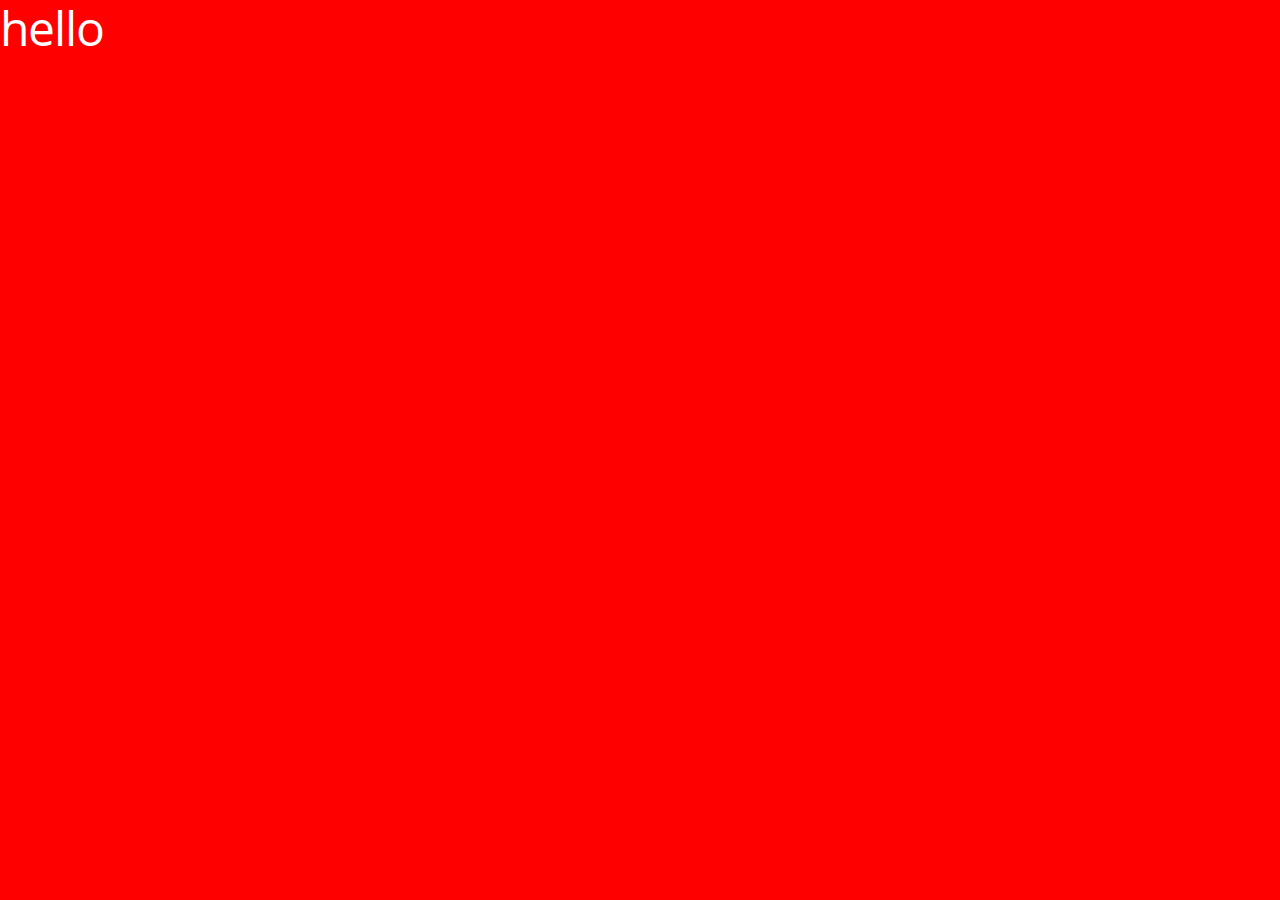
==== root/index.html @ 97a3c3c4 "set up the new files structure" ====
<!DOCTYPE html>
<html lang="en">
<head>
	<meta charset="UTF-8">
	<meta name="viewport" content="user-scalable=no,width=device-width,initial-scale=1">
	<title>Bit</title>
	<link rel="stylesheet" href="css/common.css">
	<link rel="stylesheet" href="css/fontsEn.css">
	<link rel="stylesheet" href="css/font-awesome/css/font-awesome.min.css">
	<link rel="stylesheet" href="css/grids.css">
	<link rel="stylesheet" href="css/style.css">

	<script type="text/javascript" src="lib/js/jquery-3.2.1.min.js"></script>
	<script type="text/javascript" src="lib/js/jquery.easing.min.js"></script>
	<script type="text/javascript" src="js/script.js"></script>
</head>
<body>
	<h1>hello</h1>
	
</body>
</html>
---- root/css/common.css ----
* {
	box-sizing:border-box;
}



html, body, div, span, applet, object, iframe, h1, h2, h3, h4, h5, h6, p, blockquote, pre, a, abbr, acronym, address, big, cite, code, del, dfn, em, font, ins, kbd, q, s, samp, small, strike, strong, sub, sup, tt, var, dl, dt, dd, ol, ul, li, fieldset, form, label, legend, table, caption, tbody, tfoot, thead, tr, th, td {
    border: 0;
    font-family: inherit;
    font-size: 100%;
    font-style: inherit;
    font-weight: inherit;
    margin: 0;
    outline: 0;
    padding: 0;
    vertical-align: baseline;
    word-wrap: break-word;
}

input:focus,
select:focus,
textarea:focus,
button:focus {
    outline: none;
}

body {
	margin:0;
}

.row:after{
	clear:both;
	content:'';
	display: table;
}

nav:after{
  clear:both;
  content:'';
  display: table;
}

head:after{
  clear:both;
  content:'';
  display: table;
}

section:after{
	clear:both;
	content:'';
	display: table;
}
footer{
	background-color: #1a1c1e;
	padding:60px 0px;
	
}
footer:after{
	clear:both;
	content:'';
	display: table;
}

.disable-select {
  -webkit-user-select: none;  
  -moz-user-select: none;    
  -ms-user-select: none;      
  user-select: none;
}

.bg-img-setting{
  background-repeat: no-repeat;
  background-position: center;
  background-size: cover;
}


.display-none{
  display: none;
}

.display-block{
  display: block;
}
.position-left{
  left:-100%;
}
.position-middle{
  left:0;
}

.height-100{
	height: 200px
}
.section-title{
  text-align: center;
  padding: 120px 0 30px 0;
  margin-bottom: 30px;
  /*border-bottom: 1px solid #888888;*/
}

.section-subtitle{
  text-align: center;
  padding: 0px 0 40px 0;
}

.section-subtitle-top-border{
  padding: 60px 0 40px 0;
  border-top: 1px solid #888888;
}


.font-color-white{
  color:#ffffff;
}

.font-color-ccc{
  color:#cccccc;
}

.font-color-666{
  color:#666666;
}



nav ul{
	list-style-type:none; 
	margin: 0;
	padding: 0;
}


nav ul:after {
	content:'';
	display:table;
	clear:both;
}

a {
	text-decoration:none;
}

.text-center{
  text-align: center;
}

.text-left{
  text-align: left;
}

.btn{
	padding: 14px 20px;
	background-color:#bc1515;
	cursor: pointer;
	text-align: center;
	border: 3px solid rgba(0, 0, 0, 0);
	border-radius: 2em;
	margin-top: 40px;
	outline:none;
	-webkit-appearance: none;
	transition: all .3s;
	margin-top:100px;
}

.btn-li{
	list-style-type:none; 
	margin-top: 80px;	
}

.map-btn{
	padding: 6px 10px;
	background-color:#1974d2;
	cursor: pointer;
	text-align: center;
	border: 3px solid rgba(0, 0, 0, 0);
	border-radius: 10px;
	margin-top: 40px;
	outline:none;
	-webkit-appearance: none;
	transition: all .3s;
	margin-top:100px;
}

.map-btn-li-1{
	list-style-type:none; 
	margin-top: 6px;
	padding
}

.map-btn-li-1 p{
	margin:0;
}

.map-btn-li-2{
	list-style-type:none; 
	margin-top: 6px;
	padding
}

.map-btn-li-2 p{
	margin:0;
}

.btn:hover{
	background-color: rgba(0,0,0,0);
	border: 3px solid #bc1515;
	color:#bc1515;
}

.hellowords-box .btn:hover{
	background-color: rgba(0,0,0,0);
	border: 3px solid #ffffff;
	color:#ffffff;
}

.bu-ct-list-hover{
	background-color: #74abe4;
}

.padding-general{
	padding: 200px 100px;
}


.hvr-underline-from-left:before{
	background: #1974d2;
}

.display-type-desktop{
	display: block;
}

.display-type-mobile{
	display: none;
}

.h3-div{
  padding-left: 10%;
  padding-right: 10%;
}

.animation{
	opacity: 1;
	position: relative;
	top: 0;
	left: 0;
	right: 0;
	bottom: 0;
	transition: all .6s;
}

.fade-in-up{
	opacity: 0;
	top:60px;
}

.fade-in-left{
	opacity: 0;
	left:-60px;
}

.fade-in-right{
	opacity: 0;
	left:60px;
}





/* Medium State */

@media (max-width:1280px) {

	.padding-general{
		padding: 140px 60px;
	}


}

/* Small State */
@media (max-width:760px) {

	.display-type-desktop{
		display: none;
	}

	.display-type-mobile{
		display: block;
	}

	.padding-general{
		padding: 100px 20px;
	}

}
---- root/css/fontsEn.css ----
@font-face {
  font-family: "OpenSans-Regular";
  src: url("../fonts/OpenSans/OpenSans-Regular.ttf") format("opentype");
}

@font-face {
  font-family: "OpenSans-bold";
  src: url("../fonts/OpenSans/OpenSans-Bold.ttf") format("opentype");
}

@font-face {
  font-family: "OpenSans-light";
  src: url("../fonts/OpenSans/OpenSans-Light.ttf") format("opentype");
}





h1{
	font-family: OpenSans-Regular;
	font-weight: 300;
	font-size: 48px;
	line-height: 56px;
	color: #ffffff;
	letter-spacing: -1px;
}

h2{
	font-family: OpenSans-Regular;
	font-weight: 400;
	font-size: 30px;
	line-height: 40px;
	letter-spacing: -1px;
	color: #bc1515;
}

h3{
	font-family: OpenSans-Light;
	font-weight: 100;
	font-size: 18px;
	line-height: 32px;
	color: #cccccc;
}

h4{
	font-family: OpenSans-Regular;
	font-weight: 400;
	font-size: 16px;
	line-height: 24px;
	color: #2a2a2a;
}
h5{
	font-family: OpenSans-bold;
	text-transform: uppercase;
	font-weight: bold;
	font-size: 20px;
	/*line-height: 14px;*/
	letter-spacing: 2px;
	color: #ffffff;
	margin-top: 30px;
}

p{
	font-family: OpenSans-Regular;
	font-weight: 200;
	font-size: 16px;
	line-height: 24px;
	color: #7c7c7c;
}

nav a{
	font-family: OpenSans-Regular;
	font-weight: 200;
	font-size: 14px;
	line-height: 60px;
	color: #ffffff;
	transition: all .3s;
}

nav a:hover{
	color: #bc1515;
}

.ham-list a{
	list-style-type:none; 
	margin: 0;
	padding: 0;
	font-family: OpenSans-Regular;
	font-weight: 200;
	font-size: 20px;
	line-height: 80px;
	color: #ffffff;
	margin-left: auto;
	margin-right: auto;
}

.partner-hover-box h2{
	margin: 0;
	padding: 0;
	font-family: OpenSans-Regular;
	font-weight: 200;
	font-size: 24px;
	line-height: 425px;
	color: #ffffff;
}

.btn{
	font-family: OpenSans-Regular;
	font-weight: 400;
	font-size: 12px;
	line-height: 12px;
	color: #ffffff;
	letter-spacing: 2px;
}

footer h1{
	font-family: OpenSans-Regular;
	font-weight: 200;
	font-size: 18px;
	line-height: 24px;
	color: #ffffff;
	padding-bottom: 40px
}

footer p{
	margin-bottom: 15px;
	color:#999999;
	font-weight: 100;
	font-size: 14px;
	line-height: 24px;
	color: #999999;
}

footer a{
	font-family: OpenSans-Regular;
	font-weight: 100;
	font-size: 14px;
	line-height: 24px;
	color: #999999;
	padding-right: 10px;
	padding-left: 10px;
	
}


.social-network{
	font-size: 24px;
	line-height: 36px;
}


.team-each-des li{
	font-family: OpenSans-Regular;
	font-size: 16px;
	line-height: 24px;
	color: #7c7c7c;
	margin-top: 3px;
	font-weight: 100;
}




/* Medium State */

@media (max-width:1280px) {
	

}

/* Small State */
@media (max-width:760px) {
	h1{
		
		font-size: 36px;
		line-height: 48px;
		
	}


}
---- root/css/grids.css ----
.container {
	width:1280px;
	margin-left:auto;
	margin-right:auto;
}


.row:after {
	clear:both;
	content:'';
	display:table;
}
.row {
	margin-left:-5px;
	margin-right:-5px;
}
.column {
	float:left;
}
.column-right {
	float:right;
}
.col-lg-0 {
	display:none;
}
.col-lg-1_7{
	width: 14.28%
}
.col-lg-1 {
	width:8.3333%;
}
.col-lg-2 {
	width:16.6666%;
}
.col-lg-3 {
	width:25%;
}
.col-lg-4 {
	width:33.3333%;
}
.col-lg-4-1 {
	width:31%;
}
.col-lg-6 {
	width: 50%;
}
.col-lg-7 {
	width: 58.3333%;
}
.col-lg-8 {
	width: 66.6666%;
}
.col-lg-9 {
	width: 75%;
}
.col-lg-10 {
	width: 83.3333%;
}
.col-lg-12 {
	width: 100%;
}








/* Medium State */
@media (max-width:1280px) {
	.container {
		width:768px;
		margin-left:auto;
		margin-right:auto;
	}
	.row {
		margin-left:0;
		margin-right:0;
	}
	.col-md-0 {
		display: none;
	}
	.col-md-2 {
		width:16.6666%;
	}
	.col-md-3 {
		width:25%;
	}
	.col-md-4 {
		width:33.3333%;
	}
	.col-md-5 {
		width: 41.6666%;
	}
	.col-md-6 {
		width: 50%;
	}
	.col-md-8 {
		width: 66.6666%;
	}
	.col-md-9 {
		width: 75%;
	}
	.col-md-12 {
		width: 100%;
	}

}
/* Small State */
@media (max-width:767px) {
	.container {
		width:100%;
		margin-left:auto;
		margin-right:auto;
	}
	
	.col-sm-0 {
		display:none;
	}

	.col-sm-2 {
		width:16.6666%;
	}
	.col-sm-3 {
		width:25%;
	}
	.col-sm-4 {
		width:33.3333%;
	}
	.col-sm-6 {
		width: 50%;
	}
	.col-sm-8 {
		width: 66.6666%;
	}
	.col-sm-9 {
		width: 75%;
	}
	.col-sm-12 {
		width: 100%;
	}

}
---- root/css/style.css ----
body {
	background-color: red;
}
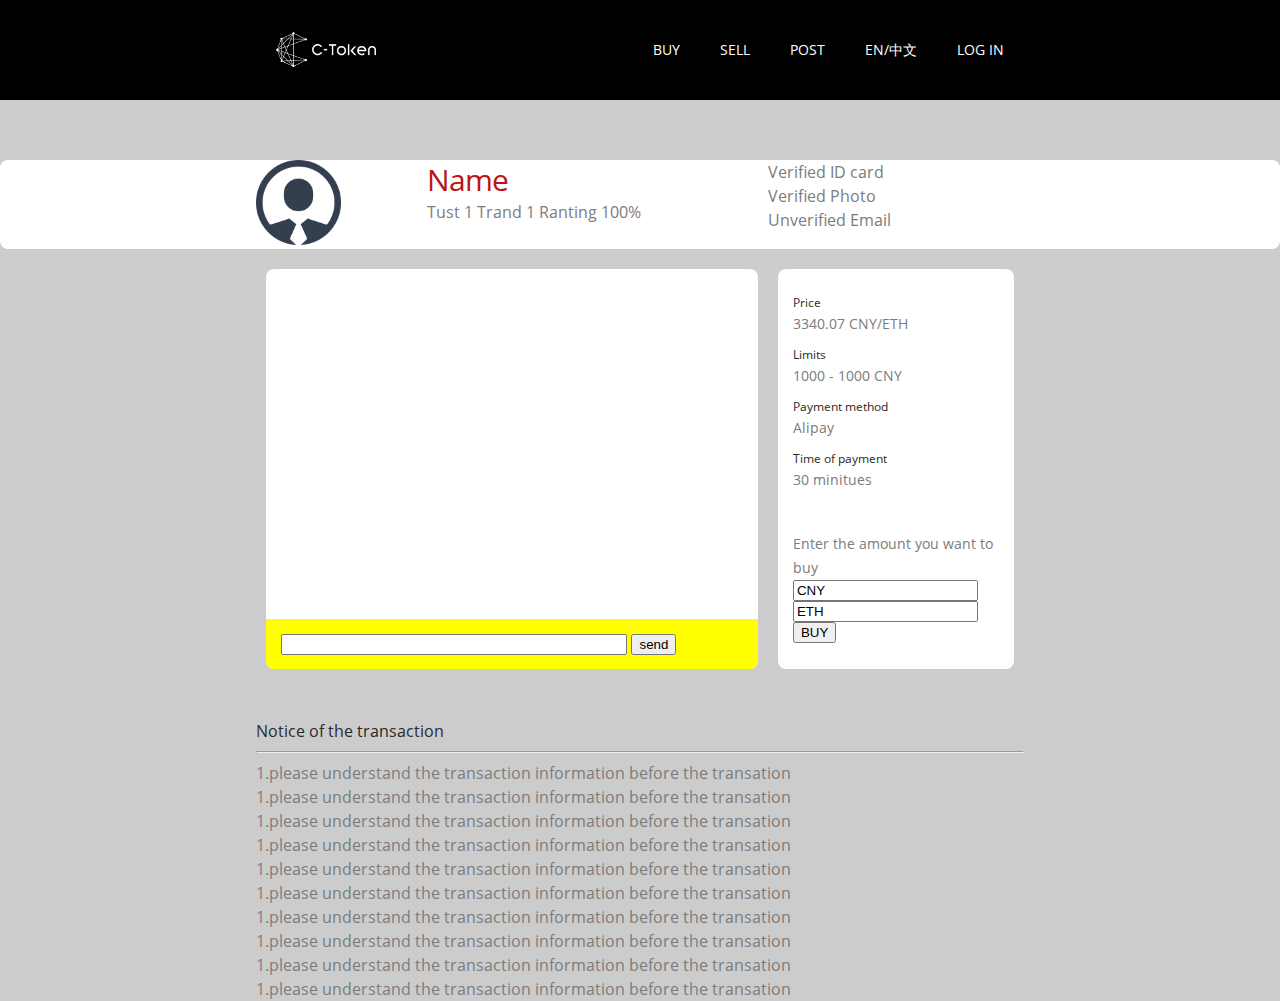
==== commit af9da331: "page 3 finished" ====
--- a/root/index.html
+++ b/root/index.html
@@ -8,6 +8,7 @@
 	<link rel="stylesheet" href="css/fontsEn.css">
 	<link rel="stylesheet" href="css/font-awesome/css/font-awesome.min.css">
 	<link rel="stylesheet" href="css/grids.css">
+	<!-- <link rel="stylesheet" href="css/style_free.css"> -->
 	<link rel="stylesheet" href="css/style.css">
 
 	<script type="text/javascript" src="lib/js/jquery-3.2.1.min.js"></script>
@@ -15,7 +16,139 @@
 	<script type="text/javascript" src="js/script.js"></script>
 </head>
 <body>
-	<h1>hello</h1>
+	<!-- <header>
+		<nav>
+			<ul class="container">
+				<li>LOGO</li>
+				<li>BUY</li>
+				<li>SELL</li>
+				<li>POST</li>
+				<li>SEARCH</li>
+			</ul>
+		</nav>
+	</header> -->
+	<header>
+	<nav>
+		<div class="container">
+			<div class="logo">
+				<a href="index.html"><img src="images/icons/logo_en.png" alt=""></a>
+			</div>
+			<ul class="desktop-view display-type-desktop smooth">
+				<li>
+					<a href="index_cn.html">LOG IN</a>
+				</li>
+				<li>
+					<a href="#ico">EN/中文</a>
+				</li>
+				<li>
+					<a href="#team"SEARCH</a>
+				</li>
+				<li>
+					<a href="#c_token_member">POST</a>
+				</li>
+				<li>
+					<a href="#products">SELL</a>
+				</li>
+				<li>
+					<a href="#advantages">BUY</a>
+				</li>
+			</ul>
+			<ul class="mobile-view display-type-mobile">
+
+				<div class="mobile-view-nav-btn bars">
+					<i class="fa fa-bars fa-2x" aria-hidden="true"></i>
+				</div>
+
+				<div class="mobile-view-nav-list position-left smooth">
+					<li>
+						<a href="#advantages">BUY</a>
+					</li>
+					<li>
+						<a href="#products">SELL</a>
+					</li>
+					<li>
+						<a href="#c_token_member"POST</a>
+					</li>
+					<li>
+						<a href="#team">SEARCH</a>
+					</li>
+					<li>
+						<a href="#ico">EN/中文</a>
+					</li>
+					<li>
+						<a href="index_cn.html">LOG IN</a>
+					</li>
+				</div>
+			</ul>
+		</div>
+	</nav>
+</header>
+<section id="name_card" class="block">
+	<div class="container">
+		<div class="column col-lg-8">
+			<div class="profile-photo column col-lg-4">
+				<img src="images/profile/profile_photo.png" alt="">
+			</div>
+			<div class="profile-content column col-lg-8">
+				<h2>Name</h2>
+				<p>Tust 1 Trand 1 Ranting 100%</p>
+			</div>
+		</div>
+		<div class="column col-lg-4">
+			<p>Verified ID card</p>
+			<p>Verified Photo</p>
+			<p>Unverified Email</p>	
+		</div>
+	</div>
+</section>
+<section>
+	<div class="container">
+		<div class="chart-box column col-lg-8">
+			<div class="chart-sub-box block">
+				<div class="chart-send">
+					<input type="text">
+					<button>send</button>
+				</div>
+			</div>
+		</div>
+		<div class="price-box column col-lg-4">
+			<div class="price-sub-box block">
+				<h4>Price</h4>
+				<p>3340.07 CNY/ETH</p>
+				<h4>Limits</h4>
+				<p>1000 - 1000 CNY</p>
+				<h4>Payment method</h4>
+				<p>Alipay</p>
+				<h4>Time of payment</h4>
+				<p>30 minitues</p>
+				<div class="price-sub-box-buy">
+					<p>Enter the amount you want to buy</p>
+					<input type="text" value="CNY">
+					<input type="text" value="ETH">
+					<button>BUY</button>
+				</div>
+			</div>
+		</div>
+	</div>
+</section>
+
+<section id="notice">
+	<div class="container">
+		<h4>Notice of the transaction</h2>
+		<hr>
+		<p>1.please understand the transaction information before the transation</p>
+		<p>1.please understand the transaction information before the transation</p>
+
+		<p>1.please understand the transaction information before the transation</p>
+		<p>1.please understand the transaction information before the transation</p>
+		<p>1.please understand the transaction information before the transation</p>
+		<p>1.please understand the transaction information before the transation</p>
+		<p>1.please understand the transaction information before the transation</p>
+		<p>1.please understand the transaction information before the transation</p>
+		<p>1.please understand the transaction information before the transation</p>
+		<p>1.please understand the transaction information before the transation</p>
+	</div>
+</section>
 	
 </body>
 </html>--- a/root/css/common.css
+++ b/root/css/common.css
@@ -26,6 +26,7 @@
 
 body {
 	margin:0;
+	background-color: #ccc
 }
 
 .row:after{
@@ -60,6 +61,13 @@
 	clear:both;
 	content:'';
 	display: table;
+}
+
+.block{
+	background-color: #fff;
+	border-radius: 8px;
+	margin-bottom: 20px;
+	/*padding:20px;*/
 }
 
 .disable-select {
--- a/root/css/style_free.css
+++ b/root/css/style_free.css
@@ -0,0 +1,1078 @@
+/** Inspired by: http://graphicburger.com/flat-design-ui-components/ **/
+/** Line-chart and donut-chart made by @kseso https://codepen.io/Kseso/pen/phiyL **/
+
+
+/************************************ FONTS ************************************/
+@import url(https://fonts.googleapis.com/css?family=Ubuntu:400,700);
+@import url(http://weloveiconfonts.com/api/?family=entypo|fontawesome|zocial);
+/* entypo */
+[class*="entypo-"]:before {
+  font-family: 'entypo', sans-serif;
+}
+/* fontawesome */
+[class*="fontawesome-"]:before {
+  font-family: 'FontAwesome', sans-serif;
+}
+/* zocial */
+[class*="zocial-"]:before {
+  font-family: 'zocial', sans-serif;
+}
+@font-face {
+	font-family: 'icomoon';
+	src:url('https://jlalovi-cv.herokuapp.com/font/icomoon.eot');
+	src:url('https://jlalovi-cv.herokuapp.com/font/icomoon.eot?#iefix') format('embedded-opentype'),
+		url('https://jlalovi-cv.herokuapp.com/font/icomoon.ttf') format('truetype'),
+		url('https://jlalovi-cv.herokuapp.com/font/icomoon.woff') format('woff'),
+		url('https://jlalovi-cv.herokuapp.com/font/icomoon.svg#icomoon') format('svg');
+	font-weight: normal;
+	font-style: normal;
+}
+
+[class^="icon-"], [class*=" icon-"] {
+	font-family: 'icomoon';
+	speak: none;
+	font-style: normal;
+	font-weight: normal;
+	font-variant: normal;
+	text-transform: none;
+	line-height: 1;
+
+	/* Better Font Rendering =========== */
+	-webkit-font-smoothing: antialiased;
+	-moz-osx-font-smoothing: grayscale;
+}
+.icon-cloudy:before {
+	content: "\e60f";
+}
+.icon-sun:before {
+	content: "\e610";
+}
+.icon-cloudy2:before {
+	content: "\e611";
+}
+/************************************* END FONTS *************************************/
+
+* {
+  -webkit-box-sizing: border-box;
+  -moz-box-sizing: border-box;
+  box-sizing: border-box;  
+}
+
+body {
+	background: #1f253d;
+}
+
+ul {
+	list-style-type: none;
+	margin: 0;
+	padding-left: 0;
+}
+
+h1 {
+	font-size: 23px;
+}
+
+h2 {
+	font-size: 17px;
+}
+
+p {
+	font-size: 15px;
+}
+
+a {
+	text-decoration: none;
+	font-size: 15px;
+}
+	a:hover {
+		text-decoration: underline;
+	}
+
+h1, h2, p, a, span{
+	color: #fff;
+}
+	.scnd-font-color {
+		color: #9099b7;
+	}
+
+.input-container {
+	position: relative;
+}
+	input[type=text]{
+		width: 260px;
+		height: 50px;
+		margin-left: 20px;
+		margin-bottom: 20px;
+		padding-left: 45px;
+		background: #50597b;
+		color: #fff;
+		border: solid 1px #1f253d;
+		border-radius: 5px;		
+	}
+		input[type=text]::-webkit-input-placeholder { /* WebKit browsers */
+	   		color: #fff;	   		
+	   	}
+		input[type=text]:-moz-input-placeholder { /* Mozilla Firefox 4 to 18 */
+	   		color: #fff;	   
+	   	}
+		input[type=text]::-moz-input-placeholder { /* Mozilla Firefox 19+ */
+	   		color: #fff;
+	   	}
+		input[type=text]:-ms-input-placeholder { /* Internet Explorer 10+ */
+	   		color: #fff;	   	
+	   	}
+	   	input[type=text]:focus {
+	   		outline: none; /* removes the default orange border when focus */
+	   		border: 1px solid #11a8ab;
+	   	}
+	.input-icon {
+		font-size: 22px;
+		position: absolute;
+		left: 31px;
+		top: 10px;
+	}
+		.input-icon.password-icon {
+			left: 35px;
+		}
+
+.horizontal-list {
+	margin: 0;
+	padding: 0;
+	list-style-type: none;
+}
+	.horizontal-list li {
+		float: left;
+	}
+
+.clear {
+	clear: both;
+}
+
+.icon {
+	font-size: 25px;
+}
+
+.titular {
+	display: block;
+	line-height: 60px;
+	margin: 0;
+	text-align: center;
+	border-top-left-radius: 5px;
+	border-top-right-radius: 5px;
+}
+
+.button {
+	display: block;
+	width: 175px;
+	line-height: 50px;
+	font-size: 16px;
+	font-weight: 700;
+	text-align: center;
+	margin: 0 auto;
+	border-radius: 5px;
+	-webkit-transition: background .3s;
+	transition: background .3s;
+}
+	.button:hover {
+		text-decoration: none;
+	}
+
+.arrow-btn-container {
+	position: relative;
+}
+	.arrow-btn {
+		position: absolute;
+		display: block;
+		width: 60px;
+		height: 60px;
+		-webkit-transition: background .3s;
+		transition: background .3s;
+	}
+		.arrow-btn:hover {
+			text-decoration: none;
+		}
+		.arrow-btn.left {
+			border-top-left-radius: 5px;
+		}
+		.arrow-btn.right {
+			border-top-right-radius: 5px;
+			right: 0;
+			top: 0;
+		}
+		.arrow-btn .icon {
+			display: block;
+			font-size: 18px;
+			border: 2px solid #fff;
+			border-radius: 100%;
+			line-height: 17px;
+			width: 21px;
+			margin: 20px auto;
+			text-align: center;
+		}
+			.arrow-btn.left .icon {
+				padding-right: 2px;
+			}
+
+.profile-picture {
+	border-radius: 100%;
+	overflow: hidden;
+	-webkit-box-sizing: content-box;
+  	-moz-box-sizing: content-box;
+  	box-sizing: content-box;	
+}
+	.big-profile-picture {
+		margin: 0 auto;		
+		border: 5px solid #50597b;
+		width: 150px;
+		height: 150px;
+	}
+	.small-profile-picture {
+		border: 2px solid #50597b;
+		width: 40px;
+		height: 40px;
+	}
+
+
+/** MAIN CONTAINER **/
+
+.main-container {
+	font-family: 'Ubuntu', sans-serif;
+	width: 950px;
+	height: 1725px;
+	margin: 6em auto;
+}	
+	/*********************************************** HEADER ***********************************************/
+	header {
+		height: 80px;
+	}
+		.header-menu {
+			font-size: 17px;
+			line-height: 80px;
+		}
+			.header-menu li {
+				position: relative;
+        		-webkit-transform: translateZ(0); /** To avoid a flash when hover messages **/
+			}
+				.header-menu-tab {
+					padding: 0 27px;
+					display: block;
+					line-height: 74px;
+					font-size: 17px;
+					-webkit-transition: background .3s;
+					transition: background .3s;
+				}
+					.header-menu-tab:hover {
+						background: #50597b;
+						border-bottom: 4px solid #11a8ab;
+						text-decoration: none;
+					}
+					.header-menu-tab .icon {
+						padding-right: 15px;
+					}
+				.header-menu-number {
+					position: absolute;
+					line-height: 22px;
+					padding: 0 6px;
+					font-weight: 700;
+					background: #e64c65;
+					border-radius: 100%;
+					top: 15px;
+					right: 2px;
+					-webkit-transition: all .3s linear;
+					transition: all .3s linear;
+				}
+					.header-menu li:hover .header-menu-number {
+						text-decoration: none;
+						-webkit-transform: rotate(360deg);
+						transform: rotate(360deg);
+
+					}
+		.profile-menu {
+			float: right;
+			height: 80px;
+			padding-right: 20px;
+		}
+			.profile-menu p {
+				font-size: 17px;
+				display: inline-block;
+				line-height: 76px;
+				margin: 0;
+				padding-right: 10px;
+			}
+				.profile-menu a {
+					padding-left: 5px;
+				}
+					.profile-menu a:hover {
+						text-decoration: none;
+					}
+			.small-profile-picture {
+				display: inline-block;
+				vertical-align: middle;				
+			}
+	/** CONTAINERS **/
+	.container {
+		float: left;
+		width: 300px;
+	}
+		.block {
+			margin-bottom: 25px;
+			background: #394264;
+			border-radius: 5px;
+		}
+		/******************************************** LEFT CONTAINER *****************************************/
+		.left-container {}
+			.menu-box {
+				height: 360px;
+			}
+				.menu-box .titular {
+					background: #11a8ab;
+				}
+				.menu-box-menu .icon {
+					display: inline-block;
+					vertical-align: top;
+					width: 28px;
+					margin-left: 20px;
+					margin-right: 15px;
+				}
+				.menu-box-number {
+					width: 36px;
+					line-height: 22px;
+					background: #50597b;
+					text-align: center;
+					border-radius: 15px;
+					position: absolute;
+					top: 15px;
+					right: 15px;
+					-webkit-transition: all .3s;
+					transition: all .3s;
+				}
+				.menu-box-menu li{
+					height: 60px;
+					position: relative;										
+				}
+				.menu-box-tab {
+					line-height: 60px;
+					display: block;
+					border-bottom: 1px solid #1f253d;
+					-webkit-transition: background .2s;
+					transition: background .2s;
+				}
+					.menu-box-tab:hover {
+						background: #50597b;
+						border-top: 1px solid #1f253d;
+						text-decoration: none;
+					}
+					.menu-box-tab:hover .icon {
+						color: #fff;
+					}
+					.menu-box-tab:hover .menu-box-number {
+						background: #e64c65;
+					}
+			.donut-chart-block {
+				height: 434px;
+			}
+				.donut-chart-block .titular {
+					padding: 10px 0;
+				}
+				.donut-chart {
+					height: 270px;
+				}
+				/******************************************
+				DONUT-CHART by @kseso https://codepen.io/Kseso/pen/phiyL
+				******************************************/
+					.donut-chart {
+					  position: relative;
+						width: 200px;
+					  height: 200px;
+						margin: 0 auto 2rem;
+						border-radius: 100%
+					 }
+					p.center-date {
+					  background: #394264;
+					  position: absolute;
+					  text-align: center;
+						font-size: 28px;
+					  top:0;left:0;bottom:0;right:0;
+					  width: 130px;
+					  height: 130px;
+					  margin: auto;
+					  border-radius: 50%;
+					  line-height: 35px;
+					  padding: 15% 0 0;
+					}
+					.center-date span.scnd-font-color {
+					 line-height: 0; 
+					}
+					.recorte {
+					    border-radius: 50%;
+					    clip: rect(0px, 200px, 200px, 100px);
+					    height: 100%;
+					    position: absolute;
+					    width: 100%;
+					  }
+					.quesito {
+					    border-radius: 50%;
+					    clip: rect(0px, 100px, 200px, 0px);
+					    height: 100%;
+					    position: absolute;
+					    width: 100%;
+					    font-family: monospace;
+					    font-size: 1.5rem;
+					  }
+					#porcion1 {
+					    -webkit-transform: rotate(0deg);
+					    transform: rotate(0deg);
+					  }
+
+					#porcion1 .quesito {
+					    background-color: #E64C65;
+					    -webkit-transform: rotate(76deg);
+					    transform: rotate(76deg);
+					  }
+					#porcion2 {
+					    -webkit-transform: rotate(76deg);
+					    transform: rotate(76deg);
+					  }
+					#porcion2 .quesito {
+					    background-color: #11A8AB;
+					    -webkit-transform: rotate(140deg);
+					    transform: rotate(140deg);
+					  }
+					#porcion3 {
+					    -webkit-transform: rotate(215deg);
+					    transform: rotate(215deg);
+					  }
+					#porcion3 .quesito {
+					    background-color: #4FC4F6;
+					    -webkit-transform: rotate(113deg);
+					    transform: rotate(113deg);
+					  }
+					#porcionFin {
+					    -webkit-transform: rotate(-32deg);
+					    transform:rotate(-32deg);
+					  }
+					#porcionFin .quesito {
+					    background-color: #FCB150;
+					    -webkit-transform: rotate(32deg);
+					    transform: rotate(32deg);
+					  }
+				/******************************************
+				END DONUT-CHART by @kseso https://codepen.io/Kseso/pen/phiyL
+				******************************************/
+        .os-percentages {
+					padding-top: 36px;
+				}
+        .os-percentages li {
+					width: 75px;
+					border-left: 1px solid #394264;
+					text-align: center;					
+					background: #50597b;
+				}
+					.os {
+						margin: 0;
+						padding: 10px 0 5px;
+						font-size: 15px;		
+					}
+						.os.ios {
+							border-top: 4px solid #e64c65;
+						}
+						.os.mac {
+							border-top: 4px solid #11a8ab;
+						}
+						.os.linux {
+							border-top: 4px solid #fcb150;
+						}
+						.os.win {
+							border-top: 4px solid #4fc4f6;
+						}
+					.os-percentage {
+						margin: 0;
+						padding: 0 0 15px 10px;
+						font-size: 25px;
+					}
+			.line-chart-block {
+				height: 400px;
+			}
+				.line-chart {
+					height: 200px;
+					background: #11a8ab;
+				}
+        /******************************************
+				LINE-CHART by @kseso https://codepen.io/Kseso/pen/phiyL
+				******************************************/
+				.grafico {
+				  padding: 2rem 1rem 1rem;
+				  width: 100%;
+				  height: 100%;
+				  position: relative;
+				  color: #fff;
+				  font-size: 80%;
+				}
+				.grafico span {
+				  display: block;
+				  position: absolute;
+				  bottom: 3rem;
+				  left: 2rem;
+				  height: 0;
+				  border-top: 2px solid;
+				  -webkit-transform-origin: left center;
+				  transform-origin: left center;
+				}
+				.grafico span > span {
+				  left: 100%; bottom: 0;
+				}
+				[data-valor='25'] {width: 75px; -webkit-transform: rotate(-45deg); transform: rotate(-45deg);}
+				[data-valor='8'] {width: 24px; -webkit-transform: rotate(65deg); transform: rotate(65deg);}
+				[data-valor='13'] {width: 39px; -webkit-transform: rotate(-45deg); transform: rotate(-45deg);}
+				[data-valor='5'] {width: 15px; -webkit-transform: rotate(50deg); transform: rotate(50deg);}
+				[data-valor='23'] {width: 69px; -webkit-transform: rotate(-70deg); transform: rotate(-70deg);}
+				[data-valor='12'] {width: 36px; -webkit-transform: rotate(75deg); transform: rotate(75deg);}
+				[data-valor='15'] {width: 45px; -webkit-transform: rotate(-45deg); transform: rotate(-45deg);}
+
+				[data-valor]:before {
+				  content: '';
+				  position: absolute;
+				  display: block;
+				  right: -4px;
+				  bottom: -3px;
+				  padding: 4px;
+				  background: #fff;
+				  border-radius: 50%;
+				}
+				[data-valor='23']:after {
+				  content: '+' attr(data-valor) '%';
+				  position: absolute;
+				  right: -2.7rem;
+				  top: -1.7rem;
+				  padding: .3rem .5rem;
+				  background: #50597B;
+				  border-radius: .5rem;
+				  -webkit-transform: rotate(45deg);
+				  transform: rotate(45deg);  
+				}
+				[class^='eje-'] {
+				  position: absolute;
+				  left: 0;
+				  bottom: 0rem;
+				  width: 100%;
+				  padding: 1rem 1rem 0 2rem;
+				  height: 80%;
+				}
+				.eje-x {
+				  height: 2.5rem;
+				}
+				.eje-y li {
+				  height: 25%;
+				  border-top: 1px solid #777;
+				}
+				[data-ejeY]:before {
+				  content: attr(data-ejeY);
+				  display: inline-block;
+				  width: 2rem;
+				  text-align: right;
+				  line-height: 0;
+				  position: relative;
+				  left: -2.5rem;
+				  top: -.5rem;
+				} 
+				.eje-x li {
+				  width: 33%;
+				  float: left;
+				  text-align: center;
+				}
+				/******************************************
+				END LINE-CHART by @kseso https://codepen.io/Kseso/pen/phiyL
+				******************************************/
+				.time-lenght {
+					padding-top: 22px;
+					padding-left: 38px;
+				}
+					.time-lenght-btn {
+						display: block;
+						width: 70px;
+						line-height: 32px;
+						background: #50597b;
+						border-radius: 5px;
+						font-size: 14px;
+						text-align: center;
+						margin-right: 5px;
+						-webkit-transition: background .3s;
+						transition: background .3s;
+					}
+						.time-lenght-btn:hover {
+							text-decoration: none;
+							background: #e64c65;
+						}
+				.month-data {
+					padding-top: 28px;
+				}
+					.month-data p {
+						display: inline-block;
+						margin: 0;
+						padding: 0 25px 15px;            
+						font-size: 16px;
+					}
+						.month-data p:last-child {
+							padding: 0 25px;
+              float: right;
+							font-size: 15px;
+						}
+						.increment {
+							color: #e64c65;
+						}
+			.media {
+				height: 216px;
+			}
+				#media-display {
+					position: relative;
+					height: 180px;
+					background: #787878 url('https://www.fancinema.com.ar/wp-content/uploads/catwoman1.jpg') center top;
+				}
+					#media-display .play {
+						position: absolute;
+						top: 75px;
+						right: 32px;
+						border: 2px solid #fff;
+						border-radius: 100%;
+						padding: 2px 5px 2px 9px;
+					}
+						#media-display .play:hover {
+							border: 2px solid #e64c65;
+					}
+				.media-control-bar {
+					padding: 6px 0 0 15px;
+				}
+					.media-btn, .time-passed {
+						display: inline-block;
+						margin: 0;					
+					}
+					.media-btn {
+						font-size: 19px;						
+					}
+						.media-btn:hover, .media-btn:hover span {
+							text-decoration: none;
+							color: #e64c65;
+						}
+						.play {
+							margin-right: 100px
+						}
+						.volume {
+							margin-left: 30px;
+						}
+						.resize {
+							margin-left: 12px;
+						}
+			.left-container .social {
+				height: 110px;
+			}
+				.left-container .social li {
+					width: 75px;
+					height: 110px;										
+				}
+					.left-container .social li .icon {
+						text-align: center;
+						font-size: 20px;
+						margin: 0;
+						line-height: 75px;
+					}
+					.left-container .social li .number {
+						text-align: center;
+						margin: 0;
+						line-height: 34px;
+					}
+					.left-container .social .facebook {
+						background: #3468af;
+						border-top-left-radius: 5px;
+						border-bottom-left-radius: 5px;
+					}
+						.left-container .social .facebook .number {
+							background: #1a4e95;
+							border-bottom-left-radius: 5px;
+						}
+					.left-container .social .twitter {
+						background: #4fc4f6;						
+					}
+						.left-container .social .twitter .icon {
+							font-size: 18px;
+						}
+						.left-container .social .twitter .number {
+							background: #35aadc;
+						}
+					.left-container .social .googleplus {
+						background: #e64c65;						
+					}
+						.left-container .social .googleplus .number{
+							background: #cc324b;
+						}
+					.left-container .social .mailbox {
+						background: #50597b;						
+						border-top-right-radius: 5px;
+						border-bottom-right-radius: 5px;
+					}
+						.left-container .social .mailbox .number {
+							background: #363f61;
+							border-bottom-right-radius: 5px;
+						}
+		/************************************************** MIDDLE CONTAINER **********************************/
+		.middle-container {
+			margin: 0 25px;			
+		}
+			.profile {
+				height: 410px;
+			}
+				.add-button .icon {
+					float: right;
+					line-height: 18px;
+					width: 23px;					
+					border: 2px solid;
+					border-radius: 100%;
+					font-size: 18px;
+					text-align: center;
+					margin: 10px;					
+				}
+					.add-button .icon:hover {
+						color: #e64c65;
+						border-color: #e64c65;
+					}
+				.user-name {
+					margin: 25px 0 16px;
+					text-align: center;
+				}
+				.profile-description {
+					width: 210px;
+					margin: 0 auto;
+					text-align: center;
+				}
+				.profile-options {
+					padding-top: 23px;
+				}
+					.profile-options li {
+						border-left: 1px solid #1f253d;
+					}
+						.profile-options p {
+							margin: 0;
+						}
+						.profile-options a {
+							display: block;					
+							width: 99px;
+							line-height: 60px;
+							text-align: center;
+							-webkit-transition: background .3s;
+							transition: background .3s;				
+						}
+							.profile-options a:hover {
+								text-decoration: none;
+								background: #50597b;
+							}
+							.profile-options a:hover.comments .icon {
+								color: #fcb150;
+							}
+							.profile-options a:hover.views .icon {
+								color: #11a8ab;
+							}
+							.profile-options a:hover.likes .icon {
+								color: #e64c65;
+							}
+							.profile-options .icon {
+								padding-right: 10px;
+							}
+							.profile-options .comments {
+								border-top: 4px solid #fcb150;
+							}
+							.profile-options .views {
+								border-top: 4px solid #11a8ab;
+							}
+							.profile-options .likes {
+								border-top: 4px solid #e64c65;
+							}
+			.weather {
+				height: 555px;
+			}
+				.weather .titular {
+					background: #cc324b;
+				}
+					.weather .titular .icon {
+						padding-right: 15px;
+						font-size: 26px;
+					}
+				.weather .current-day {
+					height: 135px;
+					background: #e64c65;
+				}
+					.weather .current-day p {
+						margin: 0;
+						padding-left: 50px;					
+					}
+						.current-day-date {
+							font-size: 16px;
+							padding-top: 16px;
+						}
+						.current-day-temperature {
+							font-size: 70px;
+						}
+							.current-day-temperature .icon-cloudy {
+								padding-left: 20px;
+							}
+				.weather .next-days{}
+				.weather .next-days p {
+					margin: 0;
+					display: inline-block;
+					font-size: 16px;
+				}
+				.weather .next-days a {
+					display: block;
+					line-height: 58px;
+					border-bottom: 1px solid #1f253d;
+					-webkit-transition: background .3s;
+					transition: background .3s;
+				}
+					.weather .next-days a:hover {
+						background: #50597b;
+					}
+					.weather .next-days a:hover .day {
+						color: #e64c65;
+					}
+					.weather .next-days-date {
+						padding-left: 20px;
+					}
+					.weather .next-days-temperature {
+						float: right;
+						padding-right: 20px;
+					}
+						.weather .next-days-temperature .icon {
+							padding-left: 10px;
+						}
+			.tweets {
+				height: 375px;
+			}
+				.tweets .titular {
+					background: #35aadc;
+				}
+					.tweets .titular .icon {
+						font-size: 18px;
+						padding-right: 20px;
+					}
+				.tweet.first {
+					height: 150px;
+					border-bottom: 1px solid #1f253d;
+				}
+					.tweet p:first-child {
+						margin: 0;
+						padding: 30px 30px 0;
+					}
+					.tweet p:last-child {
+						margin: 0;
+						padding: 15px 30px 0;
+					}
+					.tweet-link {
+						color: #4fc4f6;
+					}
+			.middle-container .social {
+				height: 205px;
+				background: #1f253d;
+			}
+				.middle-container .social li {
+					margin-bottom: 12px;
+				}
+				.middle-container .social a {
+					line-height: 60px;			
+				}
+					.middle-container .social a:hover {
+						text-decoration: none;
+					}
+					.middle-container .social .titular {
+						border-radius: 5px;
+					}
+						.middle-container .social .facebook {
+							background: #3468af;
+							-webkit-transition: background .3s;
+							transition: background .3s;
+						}
+							.middle-container .social a:hover .facebook {
+								background: #1a4e95;
+							}
+							.middle-container .social a:hover .icon.facebook {
+								background: #3468af;
+							}
+						.middle-container .social .twitter {
+							background: #4fc4f6;
+							-webkit-transition: background .3s;
+							transition: background .3s;
+						}
+							.middle-container .social a:hover .twitter {
+								background: #35aadc;
+							}
+							.middle-container .social a:hover .icon.twitter {
+								background: #4fc4f6;
+							}
+						.middle-container .social .googleplus {
+							background: #e64c65;
+							-webkit-transition: background .3s;
+							transition: background .3s;
+						}
+							.middle-container .social a:hover .googleplus {
+								background: #cc324b;
+							}
+							.middle-container .social a:hover .icon.googleplus {
+								background: #e64c65;
+							}
+				.middle-container .social .icon {
+					float: left;
+					width: 60px;
+					height: 60px;
+					text-align: center;
+					font-size: 20px;
+					border-bottom-left-radius: 5px;
+					border-top-left-radius: 5px;
+				}
+					.middle-container .social .icon.facebook {
+						background: #1a4e95;						
+					}
+					.middle-container .social .icon.twitter {
+						background: #35aadc;						
+					}
+					.middle-container .social .icon.googleplus {
+						background: #cc324b;						
+					}
+		/********************************************* RIGHT CONTAINER ****************************************/
+		.right-container {}
+			.join-newsletter {
+				height: 230px;
+			}
+				.join-newsletter .titular {
+					padding-top: 10px;
+				}
+				.subscribe.button {
+					background: #11a8ab;
+					margin-top: 10px;
+				}
+					.subscribe.button:hover {
+						background: #0F9295;
+					}
+			.account {
+				height: 390px;
+			}
+				.account .titular {
+					padding: 10px 0;
+				}
+				.sign-in.button {
+					background: #e64c65;
+					margin: 10px auto;
+				}
+					.sign-in.button:hover {
+						background: #cc324b;
+					}
+				.account p { 
+					text-align: center;
+				}
+				.fb-sign-in {
+					margin-top: 28px;
+					display: block;
+					line-height: 50px;
+					background: #3468af;
+					border-bottom-left-radius: 5px;
+					border-bottom-right-radius: 5px;
+					-webkit-transition: background .3s;
+					transition: background .3s;
+				}
+					.fb-sign-in:hover {
+						background: #1a4e95;
+						text-decoration: none;
+					}
+				.fb-sign-in .icon {	
+					line-height: 20px;
+					font-size: 12px;
+					padding-right: 3px;
+				}
+					.fb-border {
+						display: inline-block;
+						width: 23px;
+						line-height: 20px;
+						border: 2px solid #fff;
+						border-radius: 100%;
+						margin-right: 10px;
+					}
+			.loading {
+				height: 200px;
+				padding-top: 35px;
+			}
+				.loading p {
+					display: inline-block;
+					padding-left: 30px;
+					margin: 5px 0 20px;
+				}
+					.loading .icon {
+						padding-right: 15px;
+					}
+					.loading .percentage {
+						float: right;
+						padding: 6px 35px 0 0;
+					}
+				.loading .progress-bar {
+					width: 250px;
+					height: 20px;
+					background: #50597b;
+					border-radius: 5px;
+					margin: 0 auto;
+				}
+					.progress-bar.downloading {
+						background: -webkit-linear-gradient(left, #11a8ab 81%,#50597b 81%); /* Chrome10+,Safari5.1+ */
+						background: -ms-linear-gradient(left, #11a8ab 81%,#50597b 81%); /* IE10+ */
+						background: linear-gradient(to right, #11a8ab 81%,#50597b 81%); /* W3C */
+					}
+					.progress-bar.uploading {
+						background: -webkit-linear-gradient(left, #4fc4f6 43%,#50597b 43%); /* Chrome10+,Safari5.1+ */
+						background: -ms-linear-gradient(left, #4fc4f6 43%,#50597b 43%); /* IE10+ */
+						background: linear-gradient(to right, #4fc4f6 43%,#50597b 43%); /* W3C */
+					}
+			.calendar-day {
+				height: 320px;
+				background: #3468af;
+			}
+				.calendar-day .titular {
+					background: #1a4e95;
+				}
+					.calendar-day .arrow-btn:hover {
+						background: #16417E;
+					}
+				.calendar-day .the-day {
+					margin: 0;
+					text-align: center;
+					font-size: 146px;
+				}
+				.add-event.button {
+					background: #4fc4f6;
+				}
+					.add-event.button:hover {
+						background: #35aadc;
+					}
+			.calendar-month {
+				height: 380px;
+			}
+				.calendar-month .titular {
+					background: #3468af;
+				}
+					.calendar-month .arrow-btn:hover {
+						background: #1a4e95;
+					}
+				.calendar {
+					margin: 22px 15px;
+					text-align: center;
+				}
+					.calendar a {
+						font-size: 17px;
+					}
+					.calendar td, .calendar th {
+						width: 40px;
+						height: 38px;						
+					}
+					.calendar .days-week {
+						color: #4fc4f6;
+					}
+					.calendar .today {
+						display: block;
+						width: 34px;
+						line-height: 34px;
+						background: #e64c65;
+						border-radius: 100%;
+					}
--- a/root/css/style.css
+++ b/root/css/style.css
@@ -1,3 +1,161 @@
-body {
-	background-color: red;
+
+/* navgation */
+
+/*nav{
+	width: 100%;
+	height: 60px;
+	background-color: black;
+
+}
+
+nav li{
+	float: left;
+	color:#fff;
+	line-height: 60px;
+	padding:0 20px;
+}*/
+
+nav{
+	width: 100%;
+	height: 100px;
+	padding:20px 0;
+	position: fixed;
+	left:0;
+	top:0;
+	transition: all .2s;
+	z-index: 100;
+	background-color: black;
+}
+
+.desktop-view{
+	height:60px;
+}
+
+.desktop-view li{
+	float: right;
+	padding: 0px 20px;
+}
+
+.mobile-view-nav-list{
+	background-color:rgba(0,0,0,.7);
+	width: 100%;
+	height: 100vh;
+	position: fixed;
+	top:100px;	
+	transition: all .2s;
+
+}
+
+.mobile-view-nav-list li:nth-of-type(1){
+	padding-top:30px;
+}
+
+.top-60{
+	top:60px;
+}
+
+.mobile-view-nav-btn{
+
+}
+
+.mobile-view{
+	padding-top: 40px;
+	text-align: center;
+}
+
+.logo{
+	float: left;
+	margin-left: 20px;
+	height: 60px;
+}
+
+.logo img{
+	width: 100px;
+	margin-top: 12px;
+}
+
+.fixednav{
+	background-color: rgba(0,0,0,.7);
+	height: 60px;
+	padding:0;
+
+}
+
+.mobile-view-nav-btn{
+	float:right;
+	color:#ffffff;
+	margin-right:20px;
+	margin-top: -24px;
+}
+
+.mobile-view-nav-btn i{
+	cursor: pointer;
+}
+
+/* profile content */
+
+#name_card{
+	margin-top: 160px;
+}
+
+.profile-photo img{
+	width: 50%;
+
+}
+
+/* chart box */
+
+.chart-box{
+	height: 400px;
+	padding: 0 10px;
+}
+
+.chart-sub-box{
+	height: 400px;
+	width: 100%;
+}
+
+.price-box{
+	padding: 0 10px;
+	height: 400px;
+}
+
+.price-sub-box{
+	height: 400px;
+	width: 100%;
+}
+
+.chart-send{
+	height: 50px;
+	position: relative;
+	top:350px;
+	background-color: yellow;
+	border-bottom-left-radius: 8px;
+	border-bottom-right-radius: 8px;
+	padding:15px;
+}
+
+.chart-send input{
+	width: 75%;
+}
+
+.price-sub-box{
+	padding: 15px;
+}
+.price-sub-box h4{
+	font-size: 12px;
+	margin-top: 10px;
+	line-height: 18px;
+}
+.price-sub-box p{
+	font-size: 14px;
+}
+
+.price-sub-box-buy{
+	margin-top: 40px;
+}
+
+/* notice */
+#notice{
+	margin-top: 50px;
 }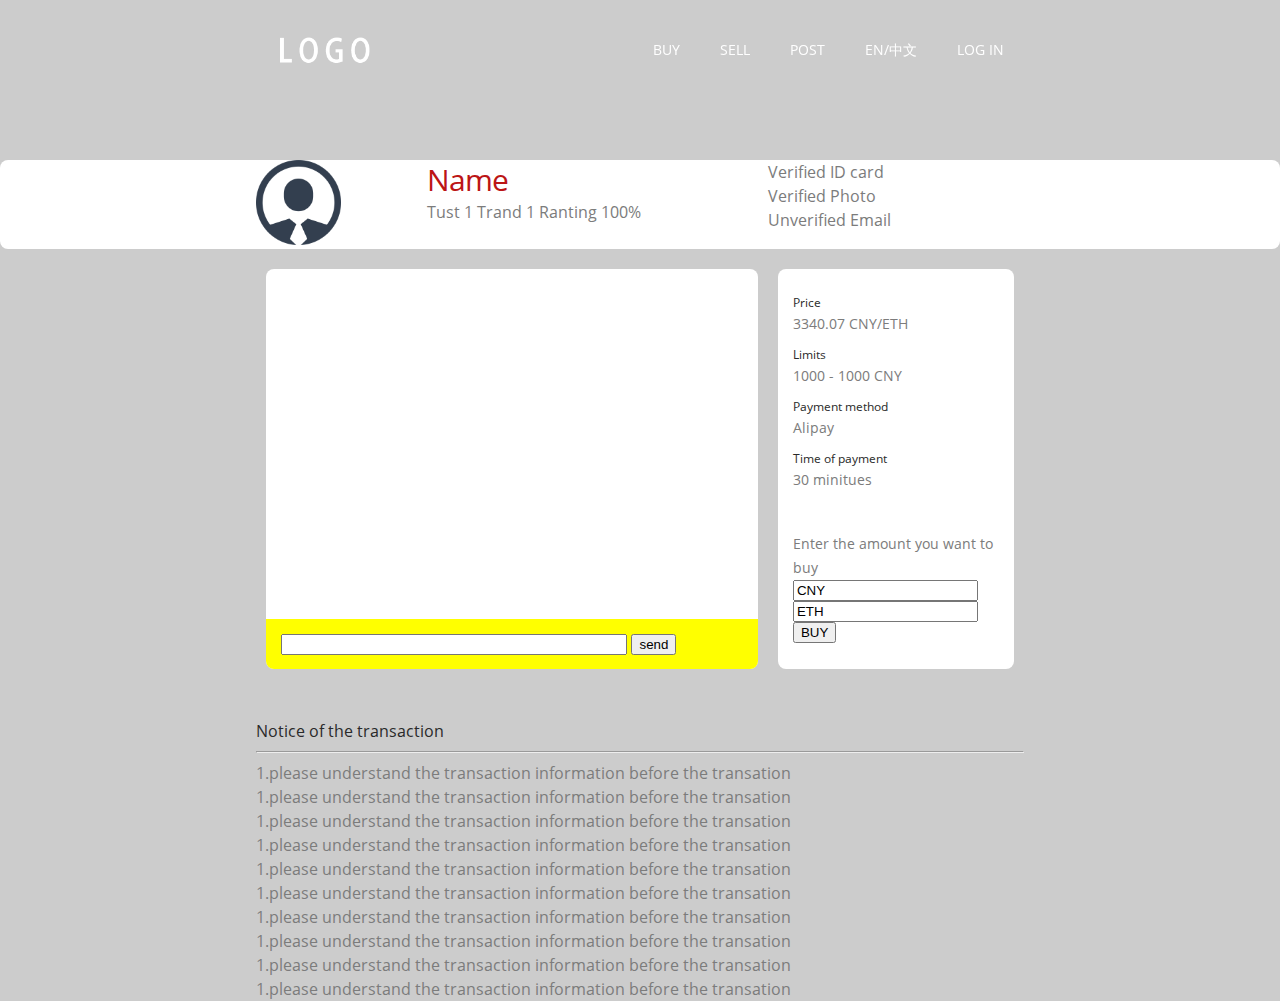
==== commit c5a5d89e: "fixed logo/css on page 3" ====
--- a/root/index.html
+++ b/root/index.html
@@ -8,7 +8,6 @@
 	<link rel="stylesheet" href="css/fontsEn.css">
 	<link rel="stylesheet" href="css/font-awesome/css/font-awesome.min.css">
 	<link rel="stylesheet" href="css/grids.css">
-	<!-- <link rel="stylesheet" href="css/style_free.css"> -->
 	<link rel="stylesheet" href="css/style.css">
 
 	<script type="text/javascript" src="lib/js/jquery-3.2.1.min.js"></script>
@@ -16,17 +15,6 @@
 	<script type="text/javascript" src="js/script.js"></script>
 </head>
 <body>
-	<!-- <header>
-		<nav>
-			<ul class="container">
-				<li>LOGO</li>
-				<li>BUY</li>
-				<li>SELL</li>
-				<li>POST</li>
-				<li>SEARCH</li>
-			</ul>
-		</nav>
-	</header> -->
 	<header>
 	<nav>
 		<div class="container">
--- a/root/css/style.css
+++ b/root/css/style.css
@@ -1,19 +1,6 @@
 
 /* navgation */
 
-/*nav{
-	width: 100%;
-	height: 60px;
-	background-color: black;
-
-}
-
-nav li{
-	float: left;
-	color:#fff;
-	line-height: 60px;
-	padding:0 20px;
-}*/
 
 nav{
 	width: 100%;
@@ -24,7 +11,6 @@
 	top:0;
 	transition: all .2s;
 	z-index: 100;
-	background-color: black;
 }
 
 .desktop-view{
@@ -91,6 +77,19 @@
 .mobile-view-nav-btn i{
 	cursor: pointer;
 }
+
+
+
+
+
+
+
+
+
+
+/*   page 3	 */
+
+
 
 /* profile content */
 
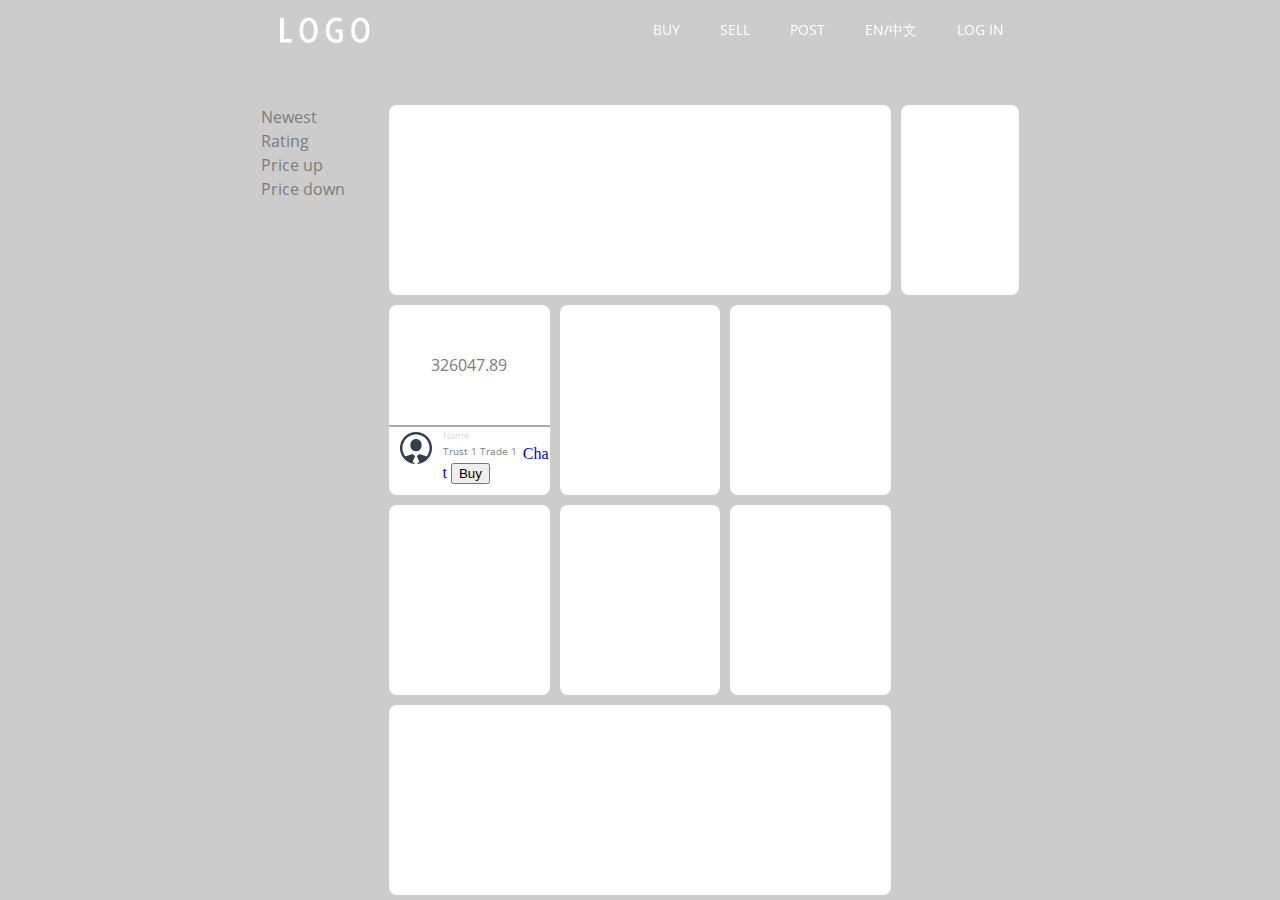
==== commit a69c1c1a: "finished buy foundtion" ====
--- a/root/index.html
+++ b/root/index.html
@@ -38,7 +38,7 @@
 					<a href="#products">SELL</a>
 				</li>
 				<li>
-					<a href="#advantages">BUY</a>
+					<a href="buy.html">BUY</a>
 				</li>
 			</ul>
 			<ul class="mobile-view display-type-mobile">
@@ -49,7 +49,7 @@
 
 				<div class="mobile-view-nav-list position-left smooth">
 					<li>
-						<a href="#advantages">BUY</a>
+						<a href="buy.html">BUY</a>
 					</li>
 					<li>
 						<a href="#products">SELL</a>
@@ -71,71 +71,149 @@
 		</div>
 	</nav>
 </header>
-<section id="name_card" class="block">
+<section id="page_1_content">
 	<div class="container">
-		<div class="column col-lg-8">
-			<div class="profile-photo column col-lg-4">
-				<img src="images/profile/profile_photo.png" alt="">
-			</div>
-			<div class="profile-content column col-lg-8">
-				<h2>Name</h2>
-				<p>Tust 1 Trand 1 Ranting 100%</p>
-			</div>
-		</div>
-		<div class="column col-lg-4">
-			<p>Verified ID card</p>
-			<p>Verified Photo</p>
-			<p>Unverified Email</p>	
+		<div class="left-side-bar column col-lg-2">
+			<div class="content-box">
+				<p>Newest</p>
+				<p>Rating</p>
+				<p>Price up</p>
+				<p>Price down</p>
+			</div>
+		</div>
+		<div class="middle-content column col-lg-8">
+			<div class="content-box column col-lg-12">
+				<div class="block">
+					
+				</div>
+			</div>
+			<div class="row">
+				<div class="content-box column col-lg-4">
+					<div class="block">
+						<div class="page-1-list-price">
+							<p>326047.89</p>
+						</div>
+						<hr class="hr-light">
+						<div class="page-1-list-profile">
+							<div class="page-1-list-profile-photo">
+								<div class="column col-lg-4">
+									<img src="images/profile/profile_photo.png" alt="">
+								</div>
+								<div class="column col-lg-6">
+									<h3>Name</h3>
+									<p>Trust 1 Trade 1</p>
+								</div>
+							</div>
+							<div class="page-1-list-btn">
+								<br> <!-- temp -->
+								<a href="buy.html">Chat</a>
+								<button id="buy_btn">Buy</button>
+							</div>
+						</div>
+						<div class="page-1-list-btn">
+							
+						</div>
+					</div>
+				</div>
+				<div class="content-box column col-lg-4">
+						<div class="block">
+							
+						</div>
+				</div>
+				<div class="content-box column col-lg-4">
+					<div class="block">
+						
+					</div>
+				</div>
+			</div>
+			<div class="row">
+				<div class="content-box column col-lg-4">
+					<div class="block">
+						
+					</div>
+				</div>
+				<div class="content-box column col-lg-4">
+						<div class="block">
+							
+						</div>
+				</div>
+				<div class="content-box column col-lg-4">
+					<div class="block">
+						
+					</div>
+				</div>
+				<div class="content-box column col-lg-12">
+					<div class="block">
+						
+					</div>
+				</div>
+			</div>
+		</div>
+		<div class="right-side-bar column col-lg-2">
+			<div class="content-box">
+				<div class="block">
+					
+				</div>
+			</div>
 		</div>
 	</div>
+	
 </section>
-<section>
-	<div class="container">
-		<div class="chart-box column col-lg-8">
-			<div class="chart-sub-box block">
-				<div class="chart-send">
-					<input type="text">
-					<button>send</button>
-				</div>
-			</div>
-		</div>
-		<div class="price-box column col-lg-4">
-			<div class="price-sub-box block">
-				<h4>Price</h4>
-				<p>3340.07 CNY/ETH</p>
-				<h4>Limits</h4>
-				<p>1000 - 1000 CNY</p>
-				<h4>Payment method</h4>
-				<p>Alipay</p>
-				<h4>Time of payment</h4>
-				<p>30 minitues</p>
-				<div class="price-sub-box-buy">
-					<p>Enter the amount you want to buy</p>
-					<input type="text" value="CNY">
-					<input type="text" value="ETH">
-					<button>BUY</button>
-				</div>
-			</div>
+<section id="pop-box">
+	<div class="pop">
+		<div class="pop-content-box">
+			<div class="pop-box column col-lg-6">
+				<div class="pop-sub-box block">
+
+					<div class="column col-lg-4">
+									<!-- <img src="images/profile/profile_photo.png" alt=""> -->
+								</div>
+								<div class="column col-lg-6">
+									<h3>Name</h3>
+									<p>Trust 1 Trade 1</p>
+								</div>
+							</div>
+							<div class="page-1-list-btn">
+								<br> <!-- temp -->
+								<a href="buy.html">Chat</a>
+					<h4>Price</h4>
+					<p>3340.07 CNY/ETH</p>
+					<h4>Limits</h4>
+					<p>1000 - 1000 CNY</p>
+					<h4>Payment method</h4>
+					<p>Alipay</p>
+					<h4>Time of payment</h4>
+					<p>30 minitues</p>
+				</div>
+			</div>
+			<div class="pop-box column col-lg-6">
+				<div class="pop-sub-box block">
+					
+					<div class="price-sub-box-buy">
+						<p>Enter the amount you want to buy</p>
+						<input type="text" value="CNY">
+						<input type="text" value="ETH">
+						
+					</div>
+				</div>
+			</div>
+			<a id="buy_c_btn" href="">Cancel</a>
+			<button id="confirm_btn">BUY</button>
 		</div>
 	</div>
+	
 </section>
 
-<section id="notice">
-	<div class="container">
-		<h4>Notice of the transaction</h2>
-		<hr>
-		<p>1.please understand the transaction information before the transation</p>
-		<p>1.please understand the transaction information before the transation</p>
-
-		<p>1.please understand the transaction information before the transation</p>
-		<p>1.please understand the transaction information before the transation</p>
-		<p>1.please understand the transaction information before the transation</p>
-		<p>1.please understand the transaction information before the transation</p>
-		<p>1.please understand the transaction information before the transation</p>
-		<p>1.please understand the transaction information before the transation</p>
-		<p>1.please understand the transaction information before the transation</p>
-		<p>1.please understand the transaction information before the transation</p>
+<section id="pop_confirm">
+	<div class="pop-confirm">
+		<div class="pop-content-box">
+			
+			<p>Order confirmation</p>
+			<a id="buy_c_btn" href="">Cancel</a>
+			<a id="ok_btn" href="buy_confirm.html">OK</a>
+		</div>
 	</div>
+	
 </section>
 	
 </body>
--- a/root/css/common.css
+++ b/root/css/common.css
@@ -62,12 +62,24 @@
 	content:'';
 	display: table;
 }
+.row:after{
+	clear:both;
+	content:'';
+	display: table;
+}
+
+.content-box{
+	padding: 5px;
+	height: 200px;
+}
 
 .block{
 	background-color: #fff;
 	border-radius: 8px;
 	margin-bottom: 20px;
-	/*padding:20px;*/
+	width: 100%;
+	height: inherit;
+	height: 190px;
 }
 
 .disable-select {
@@ -85,11 +97,11 @@
 
 
 .display-none{
-  display: none;
+  display: none !important;
 }
 
 .display-block{
-  display: block;
+  display: block !important;
 }
 .position-left{
   left:-100%;
@@ -129,6 +141,11 @@
 
 .font-color-666{
   color:#666666;
+}
+
+.hr-light{
+	margin: 0;
+	border: solid .5px #aaa;
 }
 
 
--- a/root/css/style.css
+++ b/root/css/style.css
@@ -4,8 +4,8 @@
 
 nav{
 	width: 100%;
-	height: 100px;
-	padding:20px 0;
+	height: 60px;
+	/*padding:20px 0;*/
 	position: fixed;
 	left:0;
 	top:0;
@@ -76,6 +76,10 @@
 
 .mobile-view-nav-btn i{
 	cursor: pointer;
+}
+
+.background-color-07 {
+    background-color: rgba(0,0,0,.7);
 }
 
 
@@ -157,4 +161,84 @@
 /* notice */
 #notice{
 	margin-top: 50px;
-}+}
+
+
+
+
+
+
+
+
+/*  page 1   */
+
+#page_1_content{
+	margin-top: 100px;
+}
+
+/* page-1-list */
+
+.page-1-list-price{
+	height: 120px;
+	text-align: center;
+}
+.page-1-list-price p{
+	line-height: 120px;
+}
+.page-1-list-profile-photo img{
+	width: 60%;
+	margin-top: 10%;
+	margin-left: 20%;
+}
+
+.page-1-list-profile-photo h3{
+	font-size: 10px;
+	line-height: 16px
+}
+
+.page-1-list-profile-photo p{
+	font-size: 10px;
+	line-height: 16px
+}
+
+
+/* pop */
+.pop{
+	background-color: rgba(0,0,0,.5);
+	position: fixed;
+	top: 0;
+	left: 0;
+	width:100%;
+	height: 100vh;
+	display: none;
+}
+
+.pop-confirm{
+	background-color: rgba(0,0,0,.5);
+	position: fixed;
+	top: 0;
+	left: 0;
+	width:100%;
+	height: 100vh;
+	display: none;
+}
+
+.pop-content-box{
+	background-color: #fff;
+    border-radius: 8px;
+    width: 400px;
+    height: 300px;
+    position: absolute;
+    left:50%;
+    top:50%;
+    margin-left: -200px;
+    margin-top: -150px;
+}
+
+.pop-box{
+	padding:20px;
+}
+
+.pop-sub-box{
+	height: inherit;
+}
